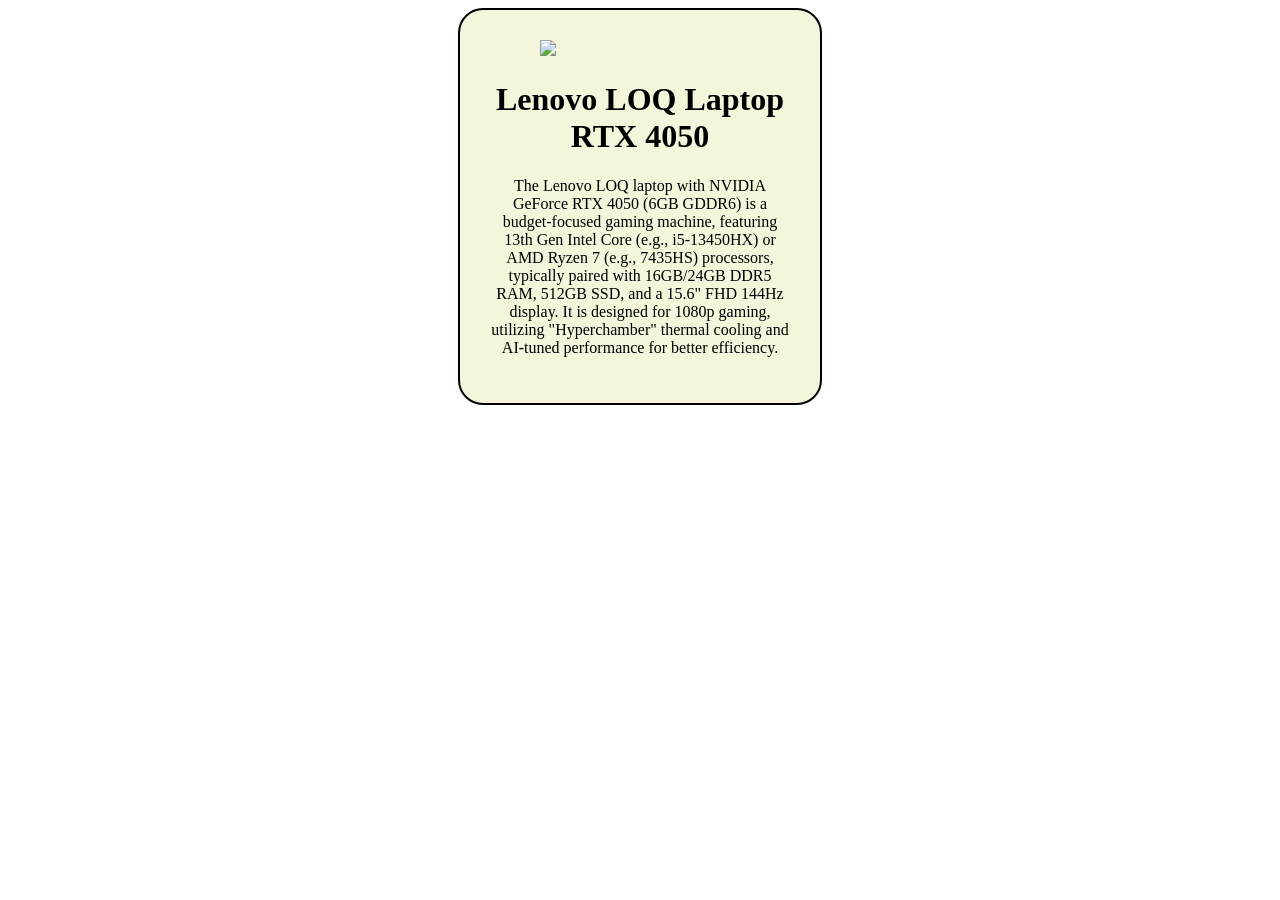
==== Day 2/index.html @ f904b1ff "day 2" ====
<!DOCTYPE html>
<html lang="en">
<head>
    <meta charset="UTF-8">
    <meta name="viewport" content="width=device-width, initial-scale=1.0">
    <title>Product card</title>
    <link rel = "stylesheet" href = "style.css">
</head>
<body>
    <div class = "card">
    <img src = "https://m.media-amazon.com/images/I/81f7dTXcl4L.jpg">
    <h1>Lenovo LOQ Laptop RTX 4050</h1>
    <p>The Lenovo LOQ laptop with NVIDIA GeForce RTX 4050 (6GB GDDR6) is a budget-focused gaming machine, featuring 13th Gen Intel Core (e.g., i5-13450HX) or AMD Ryzen 7 (e.g., 7435HS) processors, typically paired with 16GB/24GB DDR5 RAM, 512GB SSD, and a 15.6" FHD 144Hz display. It is designed for 1080p gaming, utilizing "Hyperchamber" thermal cooling and AI-tuned performance for better efficiency.</p>
    </div>
</body>
</html>
---- Day 2/style.css ----
.card {
    border: 2px solid black;
    border-radius: 25px;
    text-align: center;
    margin: auto;
    padding:30px;
    width: 300px;
    background-color: beige;
}

.card img{
    height: 200px;
    min-width: 200px ;
    max-width: 100%;
}
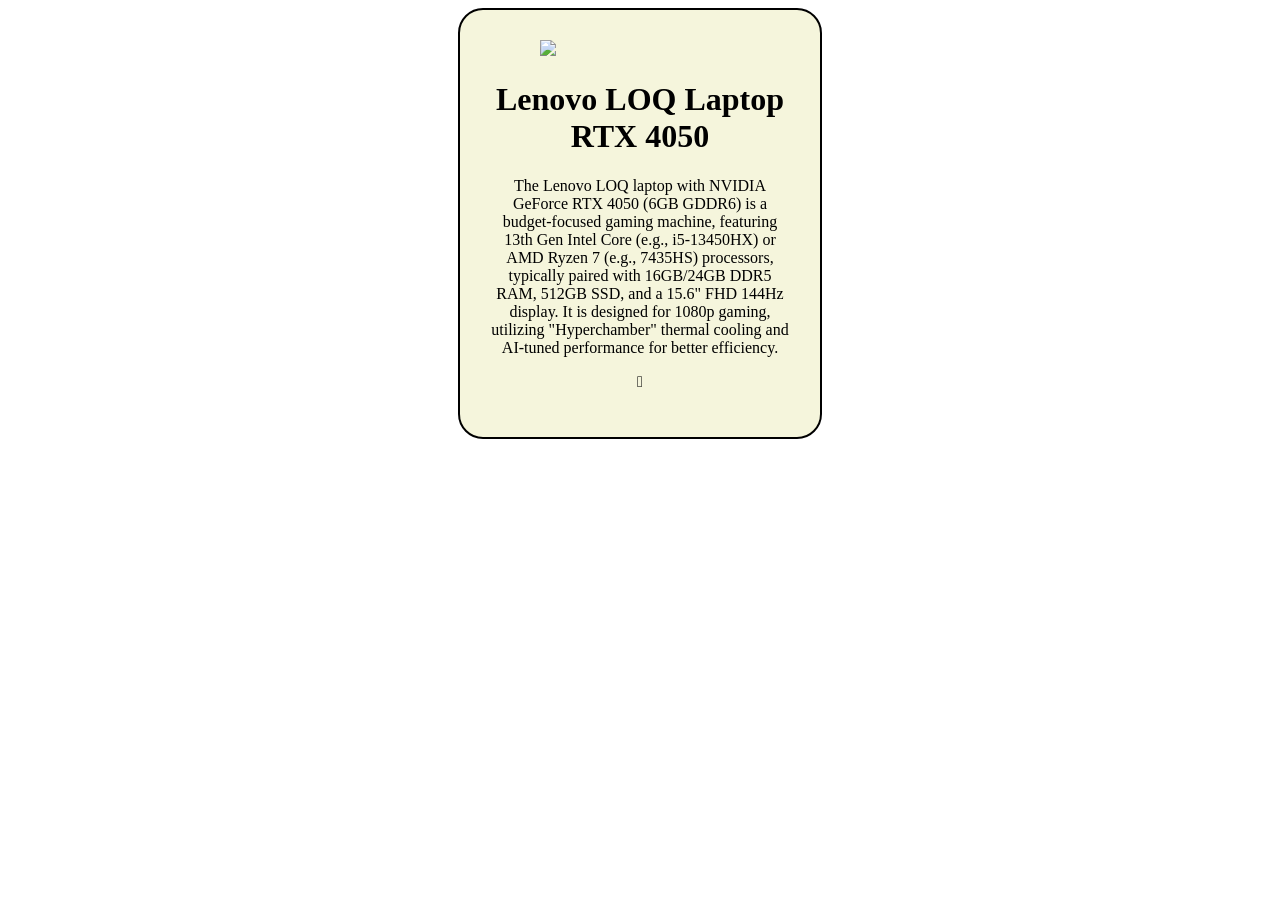
==== commit 25c9dfc5: "Add restaurant menu page and styles" ====
--- a/Day 2/index.html
+++ b/Day 2/index.html
@@ -11,6 +11,7 @@
     <img src = "https://m.media-amazon.com/images/I/81f7dTXcl4L.jpg">
     <h1>Lenovo LOQ Laptop RTX 4050</h1>
     <p>The Lenovo LOQ laptop with NVIDIA GeForce RTX 4050 (6GB GDDR6) is a budget-focused gaming machine, featuring 13th Gen Intel Core (e.g., i5-13450HX) or AMD Ryzen 7 (e.g., 7435HS) processors, typically paired with 16GB/24GB DDR5 RAM, 512GB SSD, and a 15.6" FHD 144Hz display. It is designed for 1080p gaming, utilizing "Hyperchamber" thermal cooling and AI-tuned performance for better efficiency.</p>
+    <p>&#xE044</p>
     </div>
 </body>
 </html>
